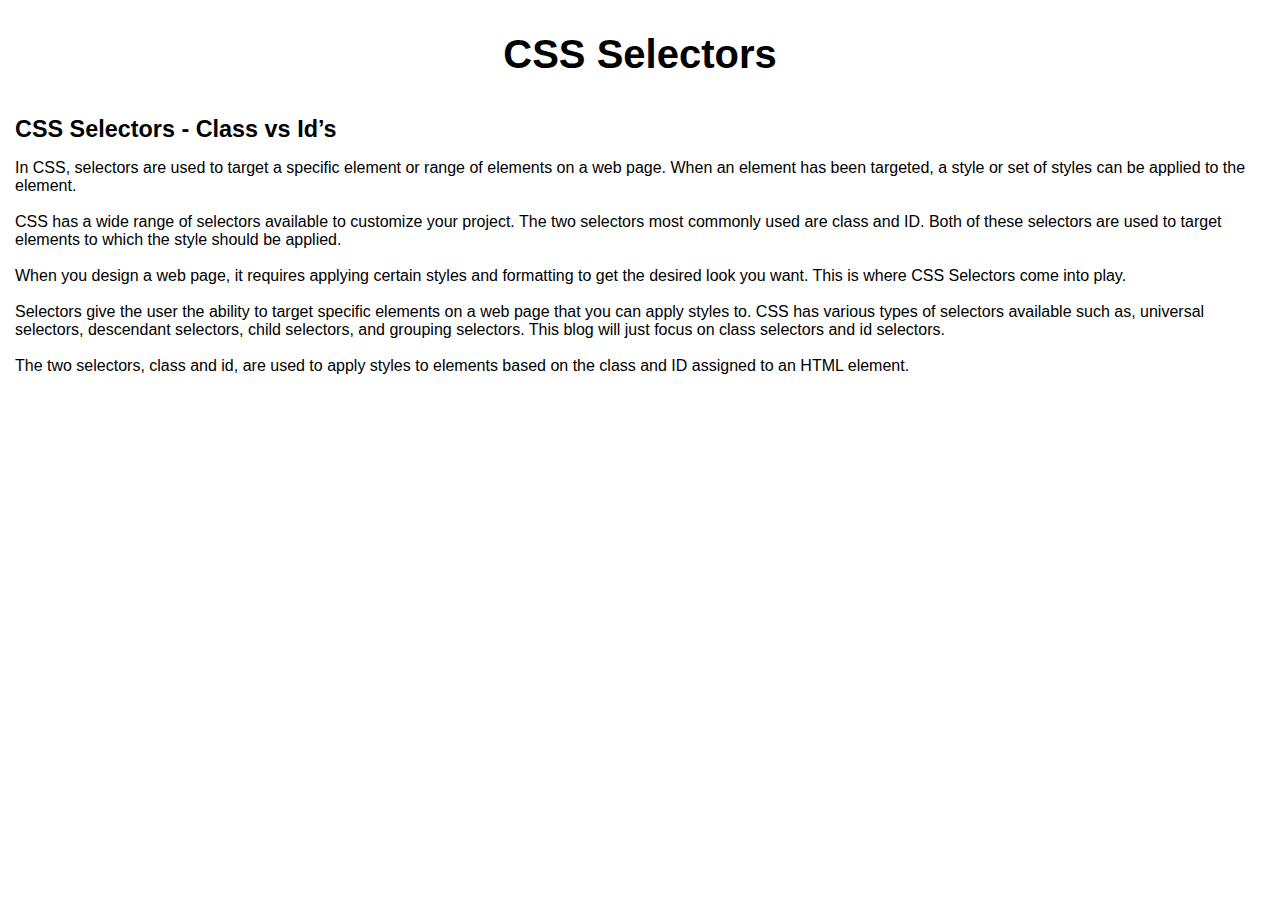
==== blog/About-page.html @ 7709231e "Finished blog on neuroplasticity" ====
<!DOCTYPE html>
<html lang="en">
  <head>
    <meta charset="UTF-8" />
    <meta name="viewport" content="width=device-width, initial-scale=1.0" />
    <meta http-equiv="X-UA-Compatible" content="ie=edge" />
    <link href="../styles/main.css" rel="stylesheet" type="text/css" />
    <title>CSS Selectors</title>
  </head>

  <body class="back-ground-color__blog">
    <div class="css-selectors__container"></div>

    <div>
      <div id="blog-title__center-format">CSS Selectors</div>

      <div class="blog-heading__h1-heading-format">
        <h1>CSS Selectors - Class vs Id’s</h1>
      </div>
      <div>
        <p class="blog-paragraph__paragraph-formatting">
          In CSS, selectors are used to target a specific element or range of
          elements on a web page. When an element has been targeted, a style or
          set of styles can be applied to the element. <br /><br />CSS has a
          wide range of selectors available to customize your project. The two
          selectors most commonly used are class and ID. Both of these selectors
          are used to target elements to which the style should be applied.
          <br /><br />When you design a web page, it requires applying certain
          styles and formatting to get the desired look you want. This is where
          CSS Selectors come into play. <br /><br />Selectors give the user the
          ability to target specific elements on a web page that you can apply
          styles to. CSS has various types of selectors available such as,
          universal selectors, descendant selectors, child selectors, and
          grouping selectors. This blog will just focus on class selectors and
          id selectors. <br /><br />The two selectors, class and id, are used to
          apply styles to elements based on the class and ID assigned to an HTML
          element.
        </p>
      </div>
---- styles/main.css ----
*,
*::before,
*::after {
  margin: 0;
  padding: 0;
  box-sizing: border-box;
}

html {
  font-family: 'Roboto', sans-serif;
  font-size: 10px;
}

img {
  width: 100%;
}


/* Navbar container */
.navbar {
  overflow: hidden;
  background-color: #333;
  font-family: Arial;
}

/* Links inside the navbar */
.navbar a {
  float: left;
  font-size: 16px;
  color: white;
  text-align: center;
  padding: 14px 16px;
  text-decoration: none;
}

/* The dropdown container */
.dropdown {
  float: left;
  overflow: hidden;
}

/* Dropdown button */
.dropdown .dropbtn {
  font-size: 16px;
  border: none;
  outline: none;
  color: white;
  padding: 14px 16px;
  background-color: inherit;
  font-family: inherit; /* Important for vertical align on mobile phones */
  margin: 0; /* Important for vertical align on mobile phones */
}

/* Add a red background color to navbar links on hover */
.navbar a:hover, .dropdown:hover .dropbtn {
  background-color: red;
}

/* Dropdown content (hidden by default) */
.dropdown-content {
  display: none;
  position: absolute;
  background-color: #f9f9f9;
  min-width: 160px;
  box-shadow: 0px 8px 16px 0px rgba(0,0,0,0.2);
  z-index: 1;
}

/* Links inside the dropdown */
.dropdown-content a {
  float: none;
  color: black;
  padding: 12px 16px;
  text-decoration: none;
  display: block;
  text-align: left;
}

/* Add a grey background color to dropdown links on hover */
.dropdown-content a:hover {
  background-color: #ddd;
}

/* Show the dropdown menu on hover */
.dropdown:hover .dropdown-content {
  display: block;
}



.back-ground-color__home {
  display: flex;
  align-items: center;
  justify-content: center;
  background-color: #eee;
  padding: 0 1.5em;
  background: url('../assets/sky.jpg') no-repeat
}

.back-ground-color__blog {
  display: flex;
  align-items: center;
  justify-content: center;
  background-color: #eee;
  padding: 0 1.5em;
  background-color: #ffffff;
}


.blog-post__card {
  max-width: 100%;
  max-width: 98rem;
  max-height: 100vh;
  padding: 5rem;
  margin-top: 50px;
  margin-bottom: 50px;
  background-color: #fff;
  box-shadow: 0 1.4rem 8rem rgba(0, 0, 0, 0.2);
  display: flex;
  align-items: center;
  border-radius: 0.8rem;
}

/******************
---------------------------------------------------
Blog Images CSS
--------------------------------------------------
******************/

.blog-post__img {
  min-width: 35rem;
  max-width: 35rem;
  height: 30rem;
  transform: translateX(-8rem);
  position: relative;
}

.blog-post__img img {
  width: 100%;
  height: 100%;
  object-fit: cover;
  display: block;
  border-radius: 0.8rem;
}


.blog-post__date span {
  display: block;
  color: rgba(0, 0, 0, 0.5);
  font-size: 1.6rem;
  font-weight: 600;
  margin: 0.5rem 0;
}

.blog-post__title {
  font-size: 2.5rem;
  margin: 1.5rem 0 2rem;
  text-transform: uppercase;
  color: #4facfe;
}

.blog-post__text {
  margin-bottom: 3rem;
  font-size: 1.4rem;
  color: rgba(0, 0, 0, 0.7);
}

.blog-post__cta {
  display: inline-block;
  padding: 1.5rem 3rem;
  letter-spacing: 1px;
  text-transform: uppercase;
  font-size: 1.2rem;
  color: rgb(0, 0, 0);
  background-image: linear-gradient(to right, #4facfe 0%, #00f2fe 100%);
  border-radius: 0.8rem;
  text-decoration: none;
}

.blog-post__cta:hover {
  background-image: linear-gradient(to right, #00f2fe 0%, #4facfe 100%);
}

@media screen and (max-width: 868px) {
  .blog-post {
    max-width: 70rem;
  }
}

@media screen and (max-width: 768px) {
  .blog-post {
    padding: 2.5rem;
    flex-direction: column;
  }

  .blog-post__img {
    min-width: 100%;
    max-width: 100%;
    transform: translate(0, -8rem);
  }
}

/* -----------------------------
Te Houtea Blog CSS Formatting
----------------------------- */
/* .te-houtaewa-blog-page__container{

} */



/* -----------------------------
CSS Selectors Formatting
----------------------------- */
/* .css-selectors__container{

} */

#blog-title__center-format {
  display: bold;
  font-size: 4em;
  margin-block-start: 0.1em;
  margin-block-end: 0.1em;
  font-weight: bold;
  text-align: center;
  line-height: 100px;
  color: rgb(0, 0, 0);
  
  
}

.blog-heading__h1-heading-format {
  display: block;
  font-size: 1.17em;
  margin-block-start: 1em;
  margin-block-end: 1em;
  margin-inline-start: 0px;
  margin-inline-end: 0px;
  font-weight: bold;
}

.sub-heading__h2-formatting {
  display: block;
  font-size: 1.17em;
  margin-block-start: 1em;
  margin-block-end: 1em;
  margin-inline-start: 0px;
  margin-inline-end: 0px;
  font-weight: bold;
}

.blog-paragraph__paragraph-formatting {
  display: block;
  margin-block-start: 1em;
  margin-block-end: 1em;
  margin-inline-start: 0px;
  margin-inline-end: 0px;
  font-size: 16px;
}

.picture-size__picture {
  display: block;
  width: 40%;
  position: relative;
  right: 4px;
}
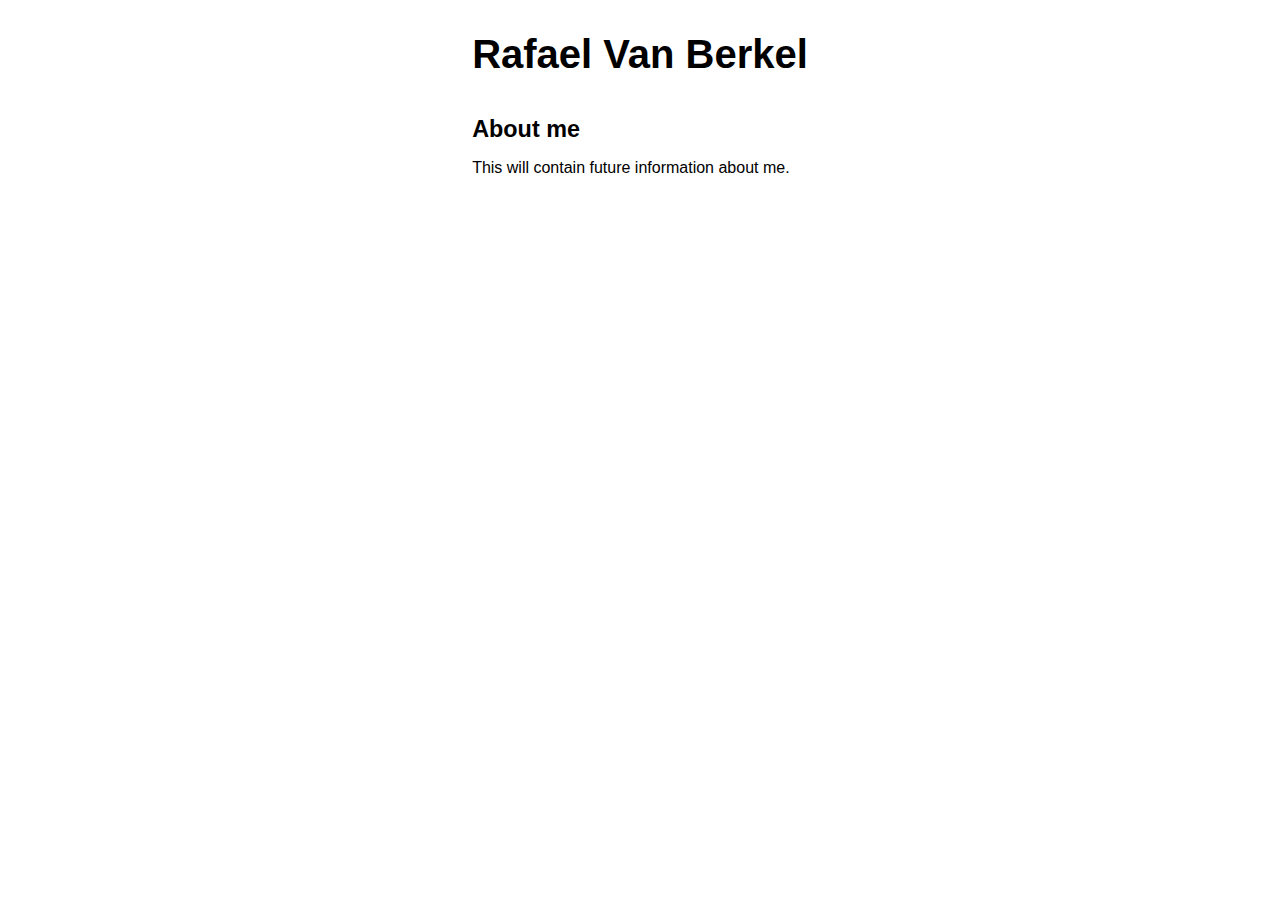
==== commit 526b782c: "fixed closing <h1> tag missing on index page" ====
--- a/blog/About-page.html
+++ b/blog/About-page.html
@@ -5,35 +5,20 @@
     <meta name="viewport" content="width=device-width, initial-scale=1.0" />
     <meta http-equiv="X-UA-Compatible" content="ie=edge" />
     <link href="../styles/main.css" rel="stylesheet" type="text/css" />
-    <title>CSS Selectors</title>
+    <title>About</title>
   </head>
 
   <body class="back-ground-color__blog">
     <div class="css-selectors__container"></div>
 
     <div>
-      <div id="blog-title__center-format">CSS Selectors</div>
+      <div id="blog-title__center-format">Rafael Van Berkel</div>
 
       <div class="blog-heading__h1-heading-format">
-        <h1>CSS Selectors - Class vs Id’s</h1>
+        <h1>About me</h1>
       </div>
       <div>
         <p class="blog-paragraph__paragraph-formatting">
-          In CSS, selectors are used to target a specific element or range of
-          elements on a web page. When an element has been targeted, a style or
-          set of styles can be applied to the element. <br /><br />CSS has a
-          wide range of selectors available to customize your project. The two
-          selectors most commonly used are class and ID. Both of these selectors
-          are used to target elements to which the style should be applied.
-          <br /><br />When you design a web page, it requires applying certain
-          styles and formatting to get the desired look you want. This is where
-          CSS Selectors come into play. <br /><br />Selectors give the user the
-          ability to target specific elements on a web page that you can apply
-          styles to. CSS has various types of selectors available such as,
-          universal selectors, descendant selectors, child selectors, and
-          grouping selectors. This blog will just focus on class selectors and
-          id selectors. <br /><br />The two selectors, class and id, are used to
-          apply styles to elements based on the class and ID assigned to an HTML
-          element.
+          This will contain future information about me.
         </p>
       </div>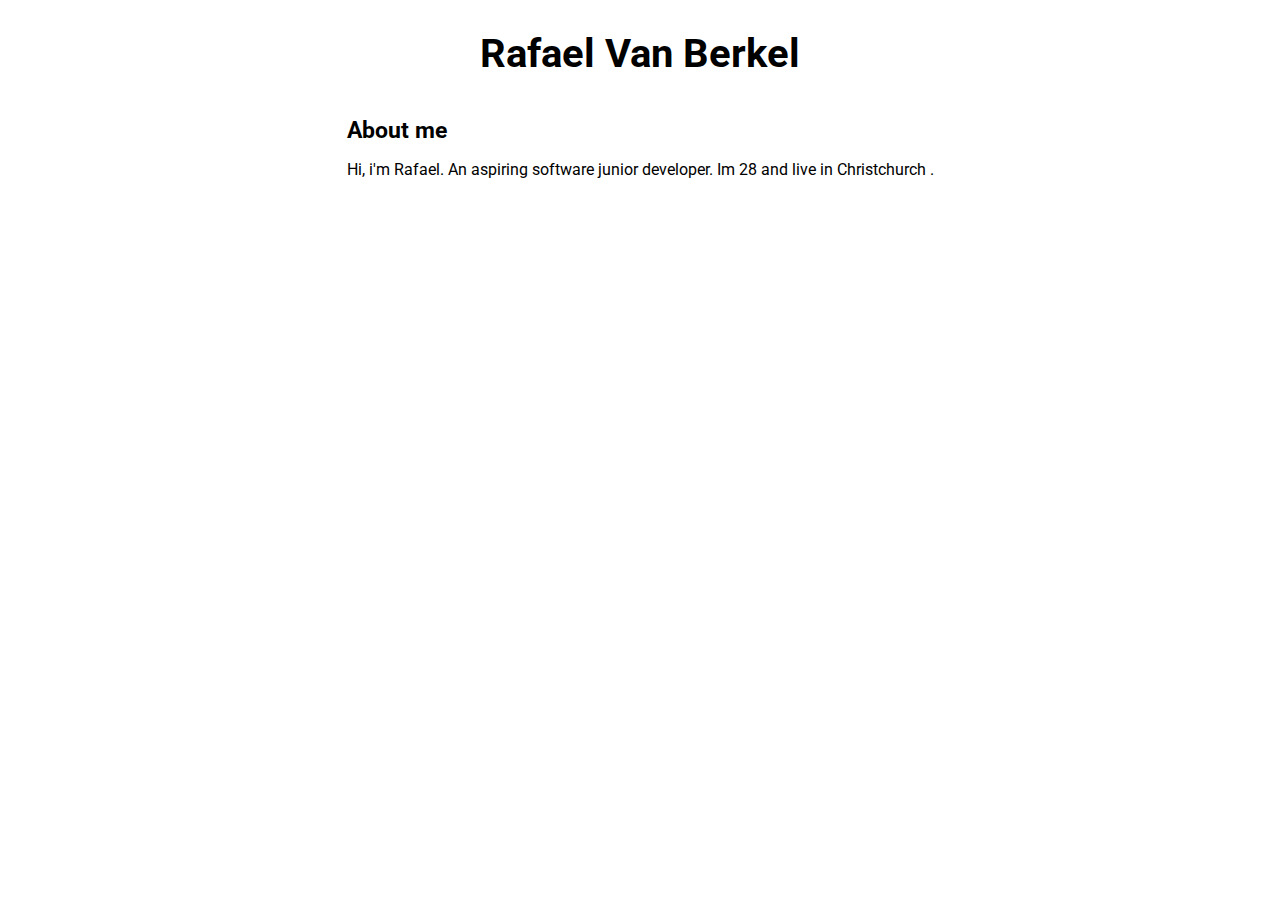
==== commit 30fbc43b: "updated blog, added foundation reflections" ====
--- a/blog/About-page.html
+++ b/blog/About-page.html
@@ -4,12 +4,16 @@
     <meta charset="UTF-8" />
     <meta name="viewport" content="width=device-width, initial-scale=1.0" />
     <meta http-equiv="X-UA-Compatible" content="ie=edge" />
+    <link
+      href="https://fonts.googleapis.com/css2?family=Roboto&display=swap"
+      rel="stylesheet"
+    />
     <link href="../styles/main.css" rel="stylesheet" type="text/css" />
     <title>About</title>
   </head>
 
   <body class="back-ground-color__blog">
-    <div class="css-selectors__container"></div>
+   
 
     <div>
       <div id="blog-title__center-format">Rafael Van Berkel</div>
@@ -19,6 +23,11 @@
       </div>
       <div>
         <p class="blog-paragraph__paragraph-formatting">
-          This will contain future information about me.
+          Hi, i'm Rafael. An aspiring software junior developer. Im 28 and live in Christchurch .<br><br>
+          
+          
         </p>
-      </div>+      </div>
+    </div>
+  </body>
+</html>
--- a/styles/main.css
+++ b/styles/main.css
@@ -14,7 +14,6 @@
 img {
   width: 100%;
 }
-
 
 /* Navbar container */
 .navbar {
@@ -52,7 +51,8 @@
 }
 
 /* Add a red background color to navbar links on hover */
-.navbar a:hover, .dropdown:hover .dropbtn {
+.navbar a:hover,
+.dropdown:hover .dropbtn {
   background-color: red;
 }
 
@@ -62,7 +62,7 @@
   position: absolute;
   background-color: #f9f9f9;
   min-width: 160px;
-  box-shadow: 0px 8px 16px 0px rgba(0,0,0,0.2);
+  box-shadow: 0px 8px 16px 0px rgba(0, 0, 0, 0.2);
   z-index: 1;
 }
 
@@ -86,15 +86,13 @@
   display: block;
 }
 
-
-
 .back-ground-color__home {
   display: flex;
   align-items: center;
   justify-content: center;
-  background-color: #eee;
+
   padding: 0 1.5em;
-  background: url('../assets/sky.jpg') no-repeat
+  background: url('../assets/sky.jpg') no-repeat;
 }
 
 .back-ground-color__blog {
@@ -143,7 +141,6 @@
   border-radius: 0.8rem;
 }
 
-
 .blog-post__date span {
   display: block;
   color: rgba(0, 0, 0, 0.5);
@@ -207,8 +204,6 @@
 
 } */
 
-
-
 /* -----------------------------
 CSS Selectors Formatting
 ----------------------------- */
@@ -225,8 +220,6 @@
   text-align: center;
   line-height: 100px;
   color: rgb(0, 0, 0);
-  
-  
 }
 
 .blog-heading__h1-heading-format {
